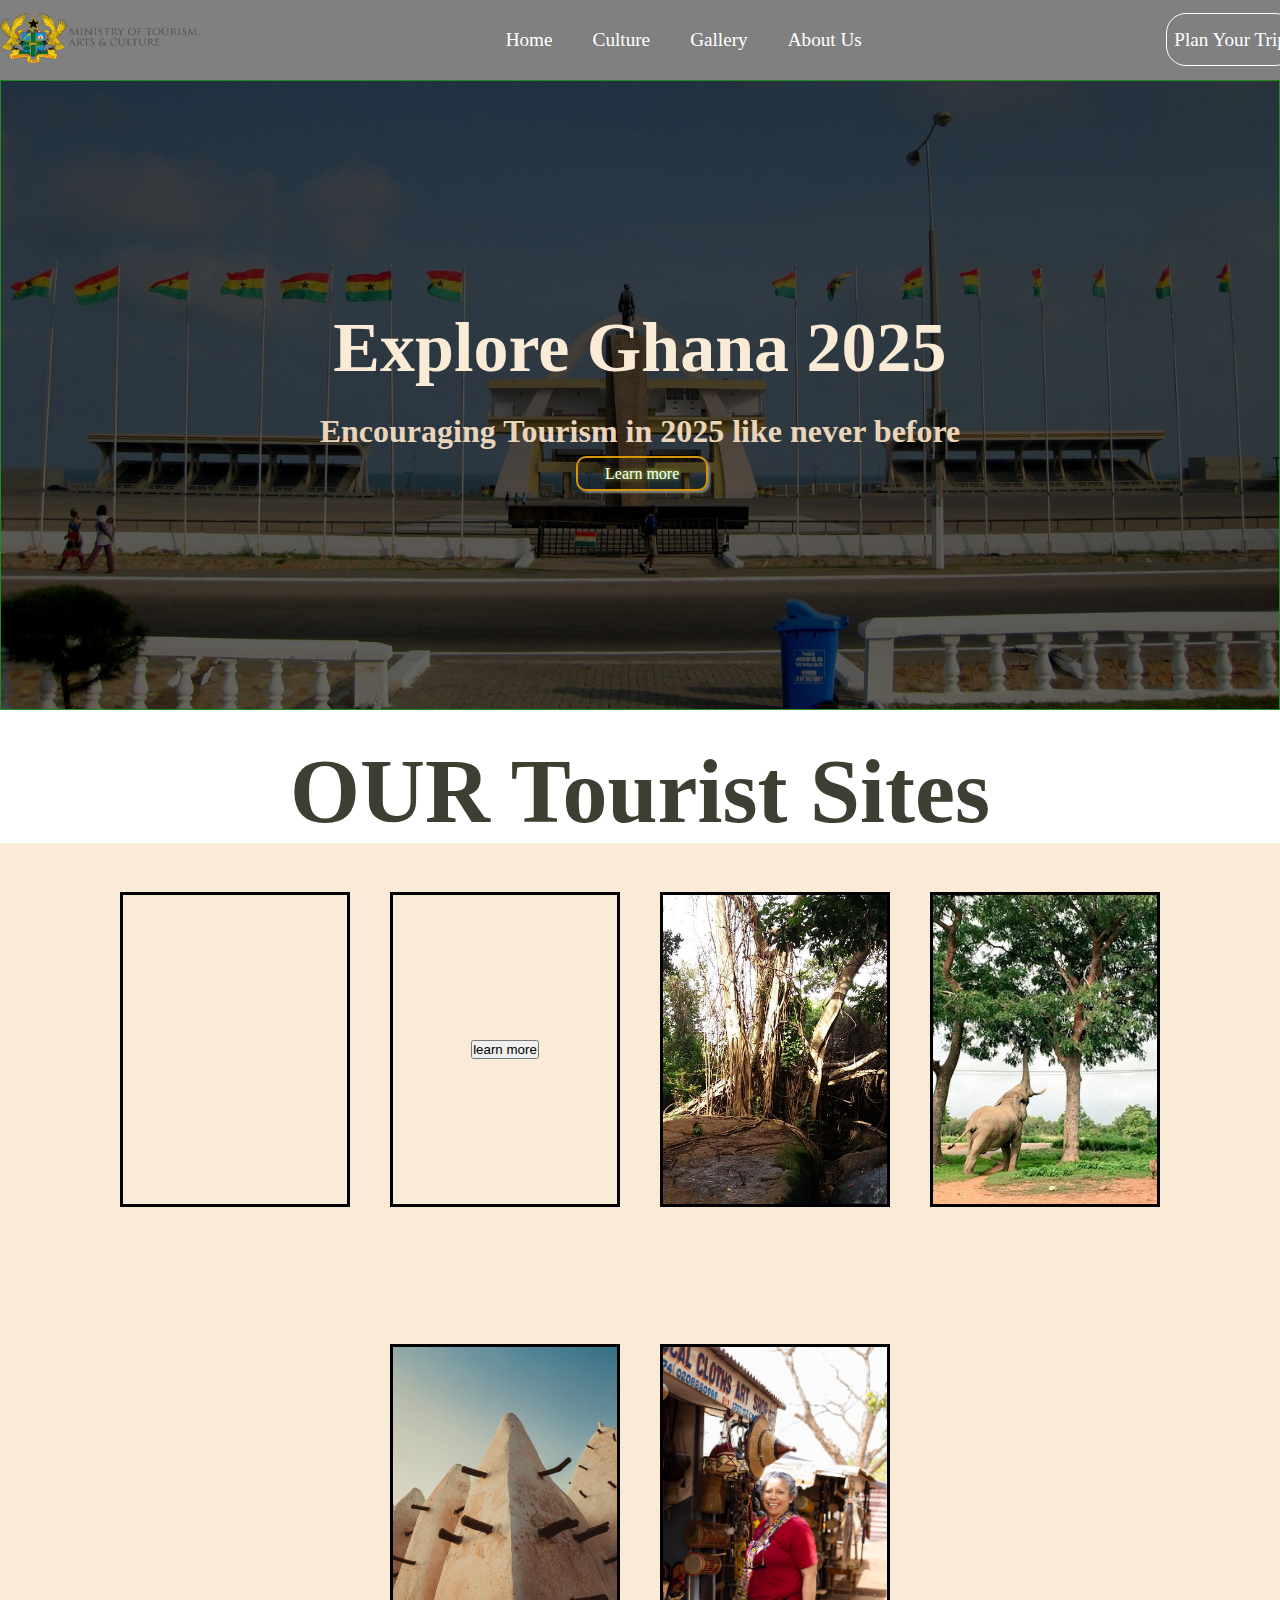
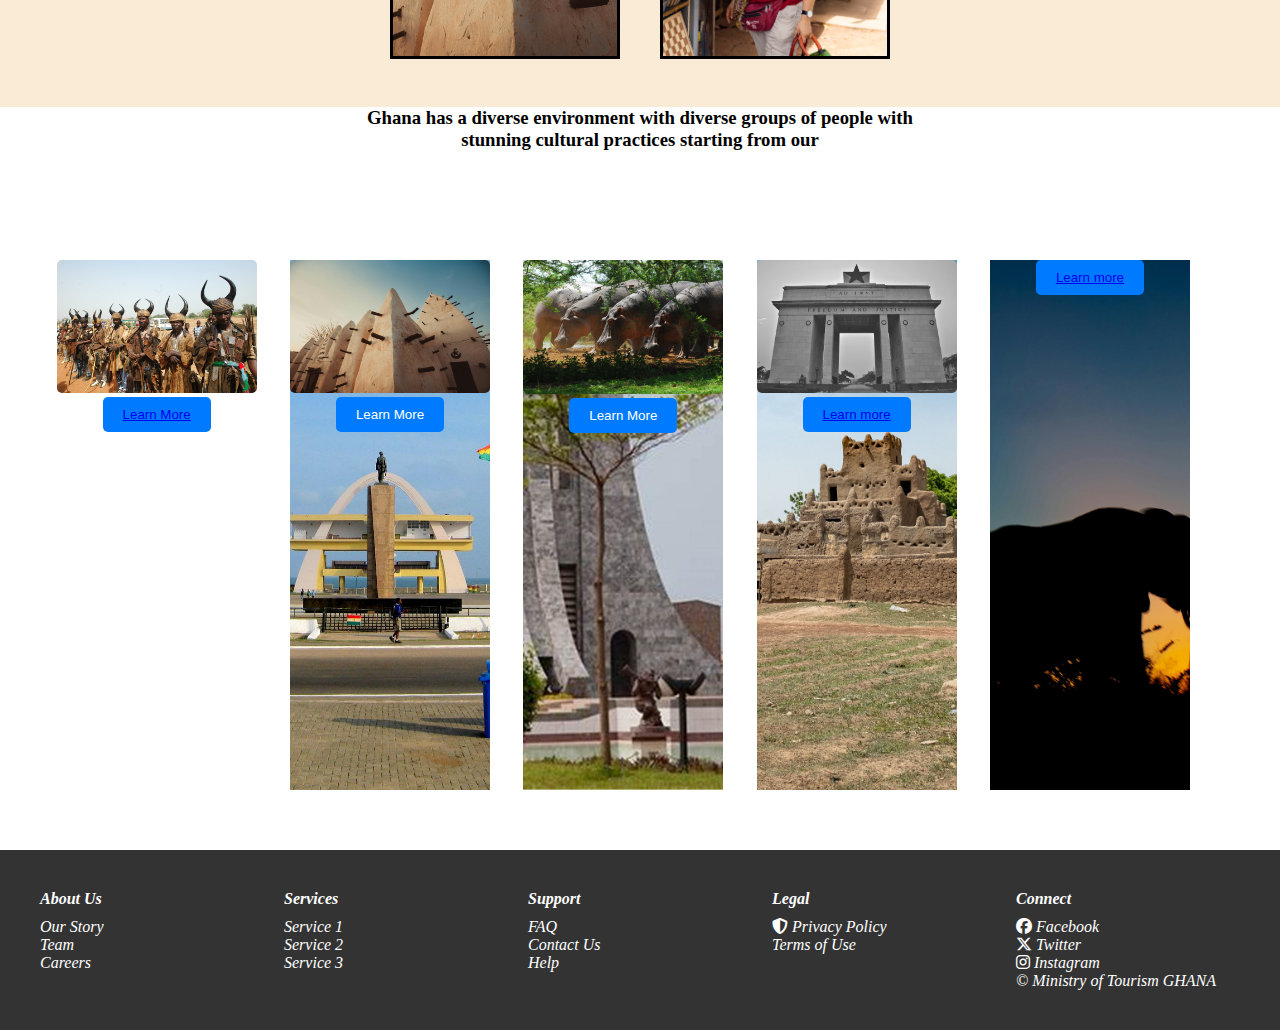
==== fuck/index.html @ 47a1dd21 "Update and rename sos.html to index.html" ====
<!DOCTYPE html>
<html lang="en">
<head>
    <meta charset="UTF-8">
    <meta name="viewport" content="width=device-width, initial-scale=1.0">
    <link rel="stylesheet" href="https://cdnjs.cloudflare.com/ajax/libs/font-awesome/6.7.2/css/all.min.css" integrity="sha512-Evv84Mr4kqVGRNSgIGL/F/aIDqQb7xQ2vcrdIwxfjThSH8CSR7PBEakCr51Ck+w+/U6swU2Im1vVX0SVk9ABhg==" crossorigin="anonymous" referrerpolicy="no-referrer" />
    <title>Tourism</title>
    <link rel="stylesheet" href="sou.css.css">
</head>
<body>
    <header>
        <div class="logo">
            <img src="ghtour.png" alt="" height="50px" width="200px">
        </div>
        <nav>
            <ul>
                <li><a href="sos.html">Home</a></li>
                <li><a href="pat.html">Culture</a></li>
                <li><a href="galla.html">Gallery</a></li>
                <!-- <li><a href="#">Destinations</a></li> -->
                <li><a href="exp.html">About Us</a></li>
                <li><a href="contact.html" class="button">Plan Your Trip</a></li>
            </ul>
        </nav>
    </header>
    <section>
        <div class="home">
            <div class="text">
                <h1>Explore Ghana 2025</h1>
                <h3>Encouraging  Tourism in 2025 like never before </h3>
                <span><a href="exp.html" class="learn  ">Learn more</a></span>

            </div>
            <div class="pic"></div>
        </div>
    </section>
    <div class="Culture">
        <div class="info"><h1>OUR Tourist Sites    </h1></div>
        <div class="boxc">
            <div class="cont forests">











                <button id="moree">learn more</button>
            </div>
            
            <div class="cont dances">  <a href="places.html"><button id="moree">learn more</button></a></div>
            <div class="cont people">  <button id="moree">learn more</button></div>
            <div class="cont festivals">  <button id="moree">learn more</button></div>
            <div class="cont foods">  <button id="moree"><a href="food.html">Learn More</a></button></div>
            <div class="cont places">  <button id="moree">learn more</button><a href="#" class="clicc"></a></div>
        </div>
        <h3><span>Ghana has a diverse environment with diverse groups of people with <br>
        stunning cultural practices starting from our   </span></h3>
    </div>
    <section class="feature-section">
        <div class="feature-box f1">
            <img src="dagbon.jpg" alt="Feature 1">
            <button class="learn-more-btn"><a href="monkeys.html">Learn More</a></button>
        </div>
        <div class="feature-box f2">
            <img src="lara.jpg" alt="Feature 2">
            <button class="learn-more-btn">Learn More</button>
        </div>
        <div class="feature-box f3">
            <img src="hippo.jpg" alt="Feature 3">
            <button class="learn-more-btn">Learn More</button>
        </div>
        <div class="feature-box f4">
            <img src="independence-square-2419577_1280.jpg" alt="Feature 4">
            <button class="learn-more-btn"><a href="ll.html">Learn more</a></button>
        </div>
        <div class="feature-box f5">
            <i>
            <button class="learn-more-btn"><a href="zeb.html">Learn more</a></button>
        </div>
    </section>
    <!-- <div id="gallery">
        <h1>Gallery</h1>
        <br>
        <h3>Ghana is calling you back
            <br>Discover hidden gems <br>
            in Ghana
        </h3>
        <div class="pht">
            <div class="items">
                <div class="wrt">
                    
                </div>
                <span>visit the Volta region
                    to explore the cultural heritage and the
                </span>
            </div>
            <div class="items">

                <div class="wrt">
                    
                </div>

            </div>
            <div class="items">
                <div class="wrt">
                    
                </div>
</div>
            <div class="items">
                <div class="wrt">
                    
                </div>
</div>
            <div class="items">
                <div class="wrt">
                    
                </div>
</div>
            <div class="items">
                <div class="wrt">
                    
                </div>
</div>
            
        </div>
<span><h3>every image has a story <br>
click to learn more about the image</h3></span>
    </div>  -->


    <!-- <div class="about">
        <h1>About Us</h1>
        <div class="bf">
        <div class="pro"></div>
        <div class="comment">
            <button>Learn more</button>
        </div>
    </div>
</div> -->
    
<footer>   
     <div>
        <h4>About Us</h4>
        <ul>
            <li><a href="#">Our Story</a></li>
            <li><a href="#">Team</a></li>
            <li><a href="#">Careers</a></li>
        </ul>
    </div>
    <div>
        <h4>Services</h4>
        <ul>
            <li><a href="#">Service 1</a></li>
            <li><a href="#">Service 2</a></li>
            <li><a href="#">Service 3</a></li>
        </ul>
    </div>
    <div>
        <h4>Support</h4>
        <ul>
            <li><a href="#">FAQ</a></li>
            <li><a href="#">Contact Us</a></li>
            <li><a href="#">Help</a></li>
        </ul>
    </div>
    <div>
        <h4>Legal</h4>
        <ul>
            <li><a href="#"><i class="fa-solid fa-shield-halved"></i>  Privacy Policy</a></li>
            <li><a href="#">Terms of Use</a></li>
        </ul>
    </div>
    <div>
        <h4>Connect</h4>
        <ul>
            <li><a href="#"><i class="fa-brands fa-facebook"></i>  Facebook</a></li>
            <li><a href="#"><i class="fa-brands fa-x-twitter"></i>  Twitter</a></li>
            <li><a href="#">  <i class="fa-brands fa-instagram"></i> Instagram</a></li>
            <li><a href="#">&copy; Ministry of Tourism GHANA </a></li>


        </ul>
    </div>
</footer>
    
</body>
</html>





<style>
    *{
    padding:0px;
    margin: 0px;
    box-sizing: border-box;
}
header{
    width: 100%;
    height: 5rem;
    display: flex;
    background-color: grey;
}
.logo{
    width: 20%;
    height: 100%;
/* border: 1px solid yellow;    */
justify-items: center;
align-content: center;
}
.logo h1{
    color: rgb(219, 219, 15);
    font-size: 40px;
}

nav{
    width: 80%;
    height: 100%;
    align-content: center;
    justify-items: center;
    /* border: 1px solid green; */
}
nav ul{
    display: flex;
    gap: 40px;
}

nav ul>li{
    list-style-type: none;
}
nav li >a{
    text-decoration: none;
    text-transform: capitalize;
    color:white;
    font-size: larger;
}
.button{
    padding: 15px 7px 15px 7px;
     border: 1px solid white; 
    border-radius: 20px;
    position: relative;
    right: -7cm;
}
section{
    height: 70vh;
    width: 100%;
}
.home{
    background:linear-gradient(rgba(0, 0, 0, 0.719),rgba(0, 0, 0, 0.678), rgba(0, 0, 0, 0.603)), url(ME.jpg) ;
    object-fit: cover;
    background-position:center ;
    background-size: cover;
    filter:none  ;
    height: 100%;
    width: 100%;
    display: flex;

    
}

.text{
    width: 100%;
    height: 100%;
    border: 1px solid forestgreen;
    align-content: center;
    justify-content: center;  
}
.text h1{
    font-size: 70px;
    text-align: center;
    color: antiquewhite;
}
.text h3{
    text-align: center;
    font-size: xx-large; 
    color: rgb(235, 213, 186); 
    margin-top: 25px;
    margin-bottom: 15px;
}
.learn{
    justify-content: center;  
    margin-left:45% ;
    box-shadow: 2px 2px 2px grey;
} 

span .learn{
    padding: 7px 27px 7px 27px;
    border: 2px solid rgb(214, 149, 7);
    border-radius: 10px;
    margin-top: 3rem;
    text-decoration: none;
    color: white;
    text-shadow: 0px 0px 4px greenyellow;
}
.Culture{
    justify-content: center ;
    width: 100%;
    height: 120vh;
    text-align: center;
    margin-top: 30px;
}


.info{
    text-transform: capitalize;
    font-size: 45px;
    color: rgb(63, 62, 51);
}
.boxc{
    display: flex;
    height: 80%;
    background-color: antiquewhite;
    gap: 40px;
    align-items: center;
    justify-content: center;
    overflow: hidden;
    flex-wrap: wrap;
    
}
.festivals{
    background-position: center;
    background-size: cover;
    background-image: url(grassroot-tours-ghana.jpg);
}
.cont{
    height: 35vh;
    width: 230px;
    border: 3px solid;
    transition: 0.3s ease-in-out;
    justify-items: center;
    align-content: center;
}
.cont:hover{
transform: translateY(10px);
height: calc(17rem);
}
.places{
    background-image: url(2024-4-TAMALE-Ghana-MO-Outing-Team-259-copy-934x1400.jpg);
    background-position: center;
    background-size: cover;
 /* transition: ease-in 5s; */
    animation: swap 30s  infinite steps(1) ;
}
@keyframes swap {
    0%{
        background-image:url(beauty-sight-of-ghana\ \(1\).jpg) ;

    }
    30%{
        background-image: url(33042719028_2bf2215e3c.jpg);
    }
    60%{
        background-image: url(48588842507_7f8c8dc2c7.webp);
    }

    100%{
        background-image: url(alvast-een-kijkje.jpg);
    }
}

.people{
    background-image: url(beauty-sight-of-ghana.jpg);
    background-position: center;
    background-size: cover;
    transition: 30s;
animation: chan infinite steps(1);
}
/* @keyframes chan { */
    0%{}
    100%{background-image: ;}
    
}
.dances{
    background-image:url(caption\ \(3\).jpg);
    background-position: center;
    background-size: cover;
}
/* @keyframes  {
    0%{}
    100%{background-image: ;} 
}*/

.customs{
    background-image: url(p.jpg);
    background-position: center;
    background-size: cover;

}
/* @keyframes  {
    0%{}
    100%{background-image: ;}
} */

.cont>button{
    padding: 20px 50px 20px 50px;
    z-index :-2 ;
    color: rgb(11, 118, 212)    ;
    border-radius: 10px;
    position: relative;
    transform: scale(0.5);
    bottom: -90px;
    transition: ease-out 0.5s;
    animation: appear 1 linear ;
}
.forests{
    animation: leff 30s ease-in-out;
    background-position: center;
    background-size: cover;
    transition: 0.3s ease-in-out;
}

@keyframes leff {
    0%{
        background-image:  url(independence-square-2419577_1280.jpg);
       
    }
    100%{
        background-image:url(mongo.jpg) ;
    }
    
}



.foods{
    background-image: url(lara.jpg);
    background-position: center;
    background-size: cover; 
    animation-name: gone;
    animation-duration: 30s;
    transition: steps(1) 0.3s   ;
}
 @keyframes gone {
    0%{ background-image:  url(dagbon.jpg);}
    20%{ background-image: url(hippo.jpg);}
    40%{background-image: url(gambaga1.jpg);}
    60%{background-image:url(Salaga-3.jpeg);}
    100%{background-image: url(pexels-pixabay-247431.jpg);}
} 
 
.pht{
    display: flex;
    flex-direction: row;
    /* overflow-x: scroll;
    scroll-snap-type: mandatory; */
    scrollbar-width: 50%;
    gap: 20px;
    width: 100%;
    max-width: 101%; 
    min-width: 500px;
    background-color: beige;
    padding: 30px;
}


.items{
    height: 40vh; 
    width: 400px;
    background-color: black;
    display: flex;
    flex-direction: column;
    transition: 0.3s ease-in-out;
    
}
#gallery{
    height: 70vh;
    width: 100%;
    justify-items: center;
    margin-top: 30px;
    background-color: goldenrod;

}
#gallery  h1{
    font-size: 70px;
    color: rgb(66, 30, 30);
    text-shadow: 2px 0.7px 2px brown;


}

#gallery h3{
    font-size: 30px;
    margin-top:20px ;
    background-color: rgb(233, 233, 85);
    width: 100%;
    color: rgb(228, 147, 48);
    width: 100%;
    text-align: center;

}
.wrt{
    height: 30vh;
    background-color: rgb(136, 136, 39);
    transition: 0.3s ease-in-out;
    
}
.wrt:hover{
    
    height: 35vh;
}
.items:hover{
    transform: translateY(7px);
    transition: 0.3s ease-in-out;
}
.items span{
    color: aqua;
    font-family: 'Franklin Gothic Medium', 'Arial Narrow', Arial, sans-serif;
}
.items:hover{
    height: 35vh;
    background-color: rgba(0, 0, 0, 0.301);
}

.about{
    height: 40vh;
    width: 100%;
    background-color: beige;
    margin-top: 45px;
    /* display: flex;
    border: 1px solid blue;
    text-align: center;
    justify-content: center; */

}

.bf{

    display: flex;
    border: 1px solid blue;
    text-align: center;
    justify-content: center; 

}
.pro{
    width: calc(100%/2);
    height: 20vh;
    background-color: black;
    margin-left: -30%;
}

.gallery h3{
    font-size:30px ;
    color: rgb(243, 159, 159);
}

/* .footer{
    width: 100%;
    height: 35vh;
    background-color: black;
    border: 2px solid;
} */



.end{
    height: 30vh;
    width: 100%;
    background-color: ;
}




@media screen  and (max-width:400px){
    body{
        display: grid;
        grid-template-areas: 'header'
        'nav'
        'home'
        'home'
        'footer';
    }
    header{
        grid-area: header;
        overflow: hidden;
        justify-content: center;
        align-items: center;
        display: flex;
        overflow: hidden;
        width: 100%;
        min-width: 100px;
    }
.logo{
    width: 80px;

}

    
}


.feature-section {
    display: flex;
    justify-content: space-around;
    padding: 40px;
    flex-wrap: wrap;
}

.feature-box {
    /* background-image: url(huy-nguyen-U3WxoIA7Nvo-unsplash.jpg); */
    background-position: center;
    background-size: cover;
    width: 200px;
    text-align: center;
    margin-bottom: 20px;
}

.f1{
    background-image: url(bacground.jpg);
    background-position: center;
    background-size: cover;
}

.f2{
    background-image:url(ME.jpg) ;
    background-position: center;
    background-size: cover;
}
.f3{
    background-image: url(OIP\ \(1\).jpeg);
    background-position: center;
    background-size: cover;
}

.f4{
    background-image:url(zayaa.jpg) ;
    background-position: center;
    background-size: cover;
}
.f5{
    background-image:url(pexels-renato-conti-1385524-2677843.jpg) ;
    background-position: center;
    background-size: cover;
}


.feature-box img {
    max-width: 100%;
    height: auto;
    border-radius: 5px;
}

.learn-more-btn {
    background-color: #007bff;
    color: white;
    padding: 10px 20px;
    border: none;
    border-radius: 5px;
    cursor: pointer;
    transition: transform 0.3s ease;
}

.learn-more-btn:hover {
    transform: translateY(5px);
}


footer {
    background-color: #333;
    color: white;
    padding: 40px;
    display: grid;
    grid-template-columns: repeat(auto-fit, minmax(200px, 1fr));
    gap: 20px;
}

footer h4 {
    margin-bottom: 10px;
}

footer ul {
    list-style: none;
    padding: 0;
}

footer a {
    color: white;
    text-decoration: none;
}
</style>
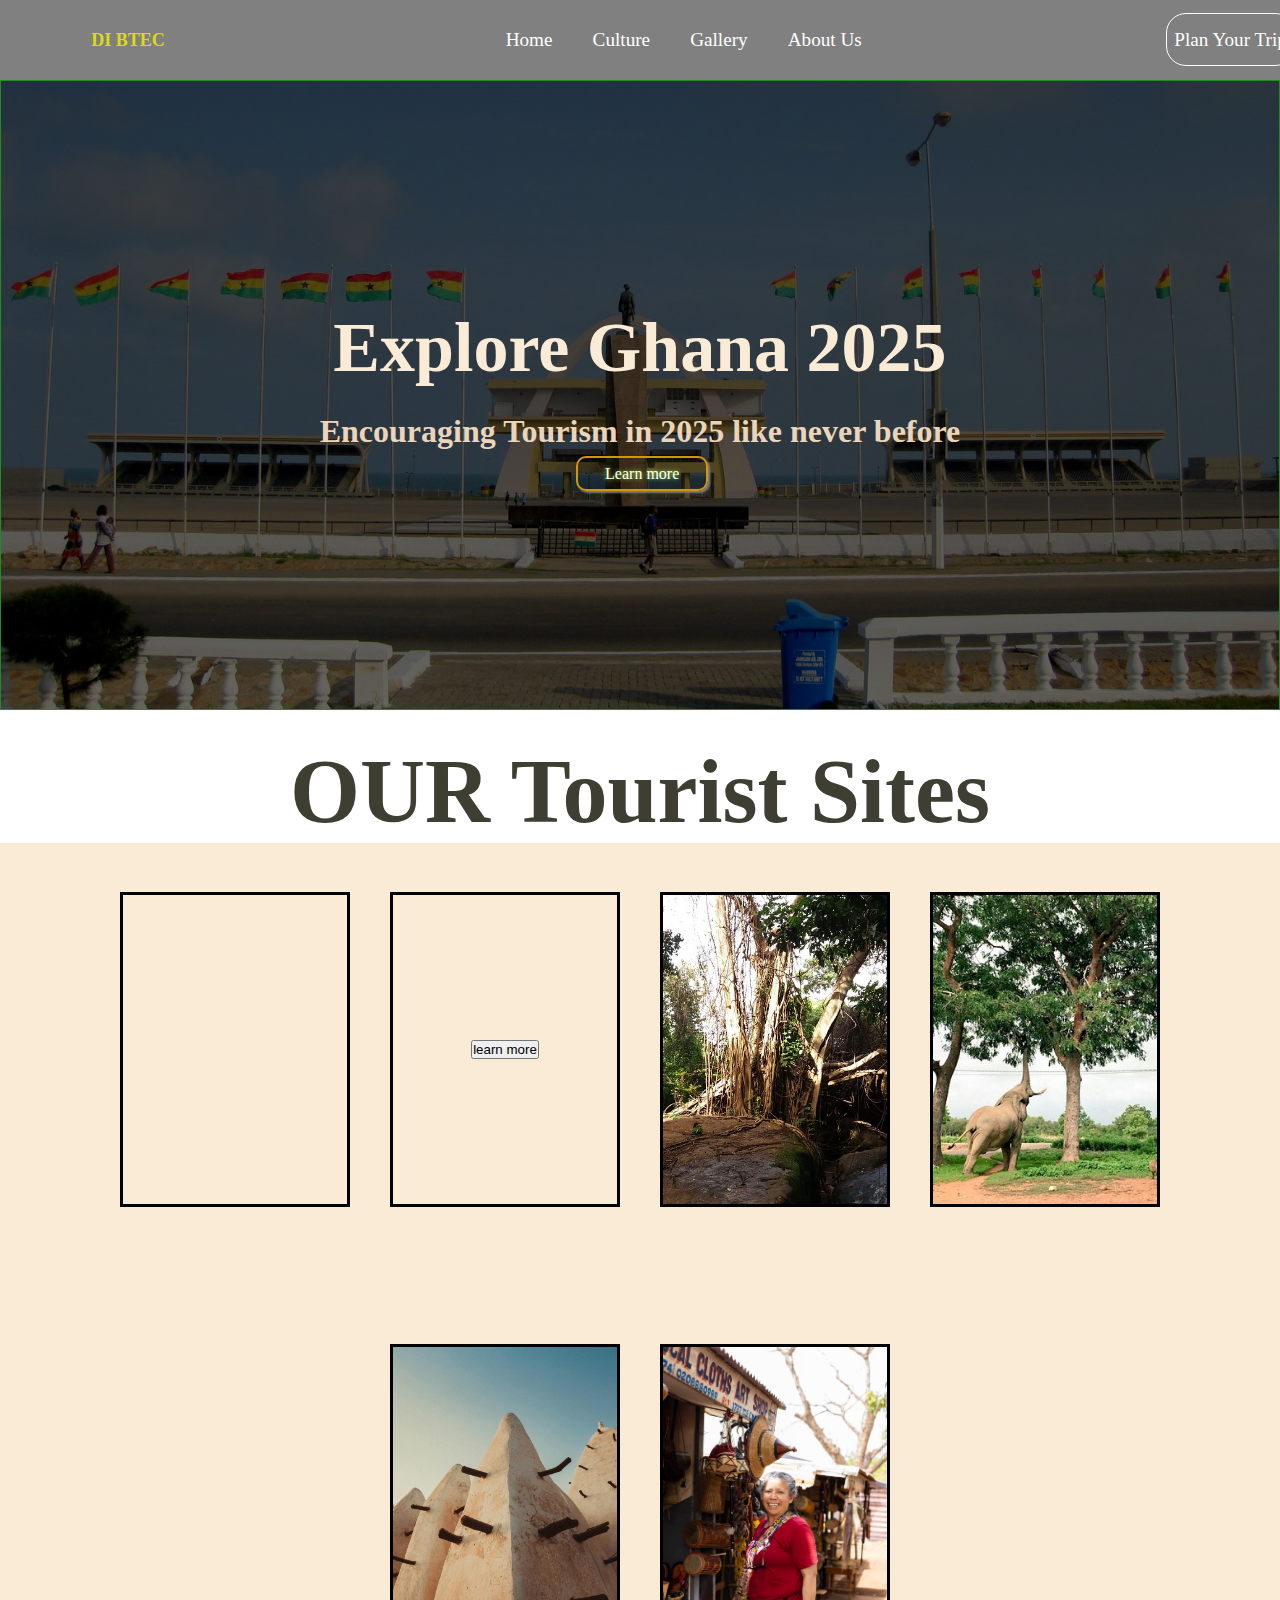
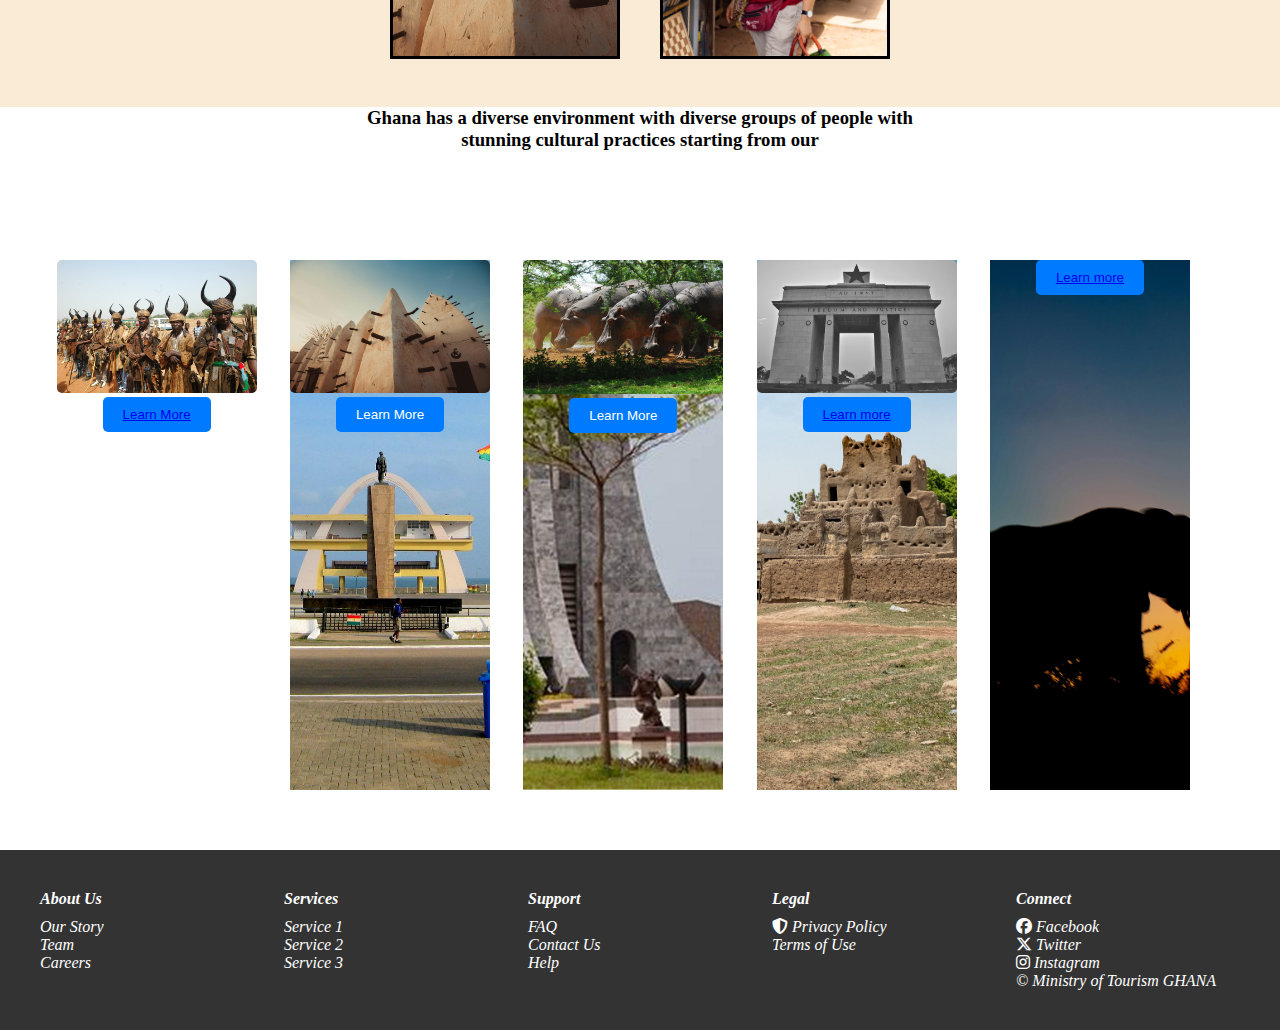
==== commit 784e7166: "Update index.html" ====
--- a/fuck/index.html
+++ b/fuck/index.html
@@ -10,11 +10,12 @@
 <body>
     <header>
         <div class="logo">
-            <img src="ghtour.png" alt="" height="50px" width="200px">
+            <h1 style="font-size:18px; font-weight:700;">DI BTEC</h1> 
+<!--             <img src="ghtour.png" alt="" height="50px" width="200px"> -->
         </div>
         <nav>
             <ul>
-                <li><a href="sos.html">Home</a></li>
+                <li><a href="index.html">Home</a></li>
                 <li><a href="pat.html">Culture</a></li>
                 <li><a href="galla.html">Gallery</a></li>
                 <!-- <li><a href="#">Destinations</a></li> -->
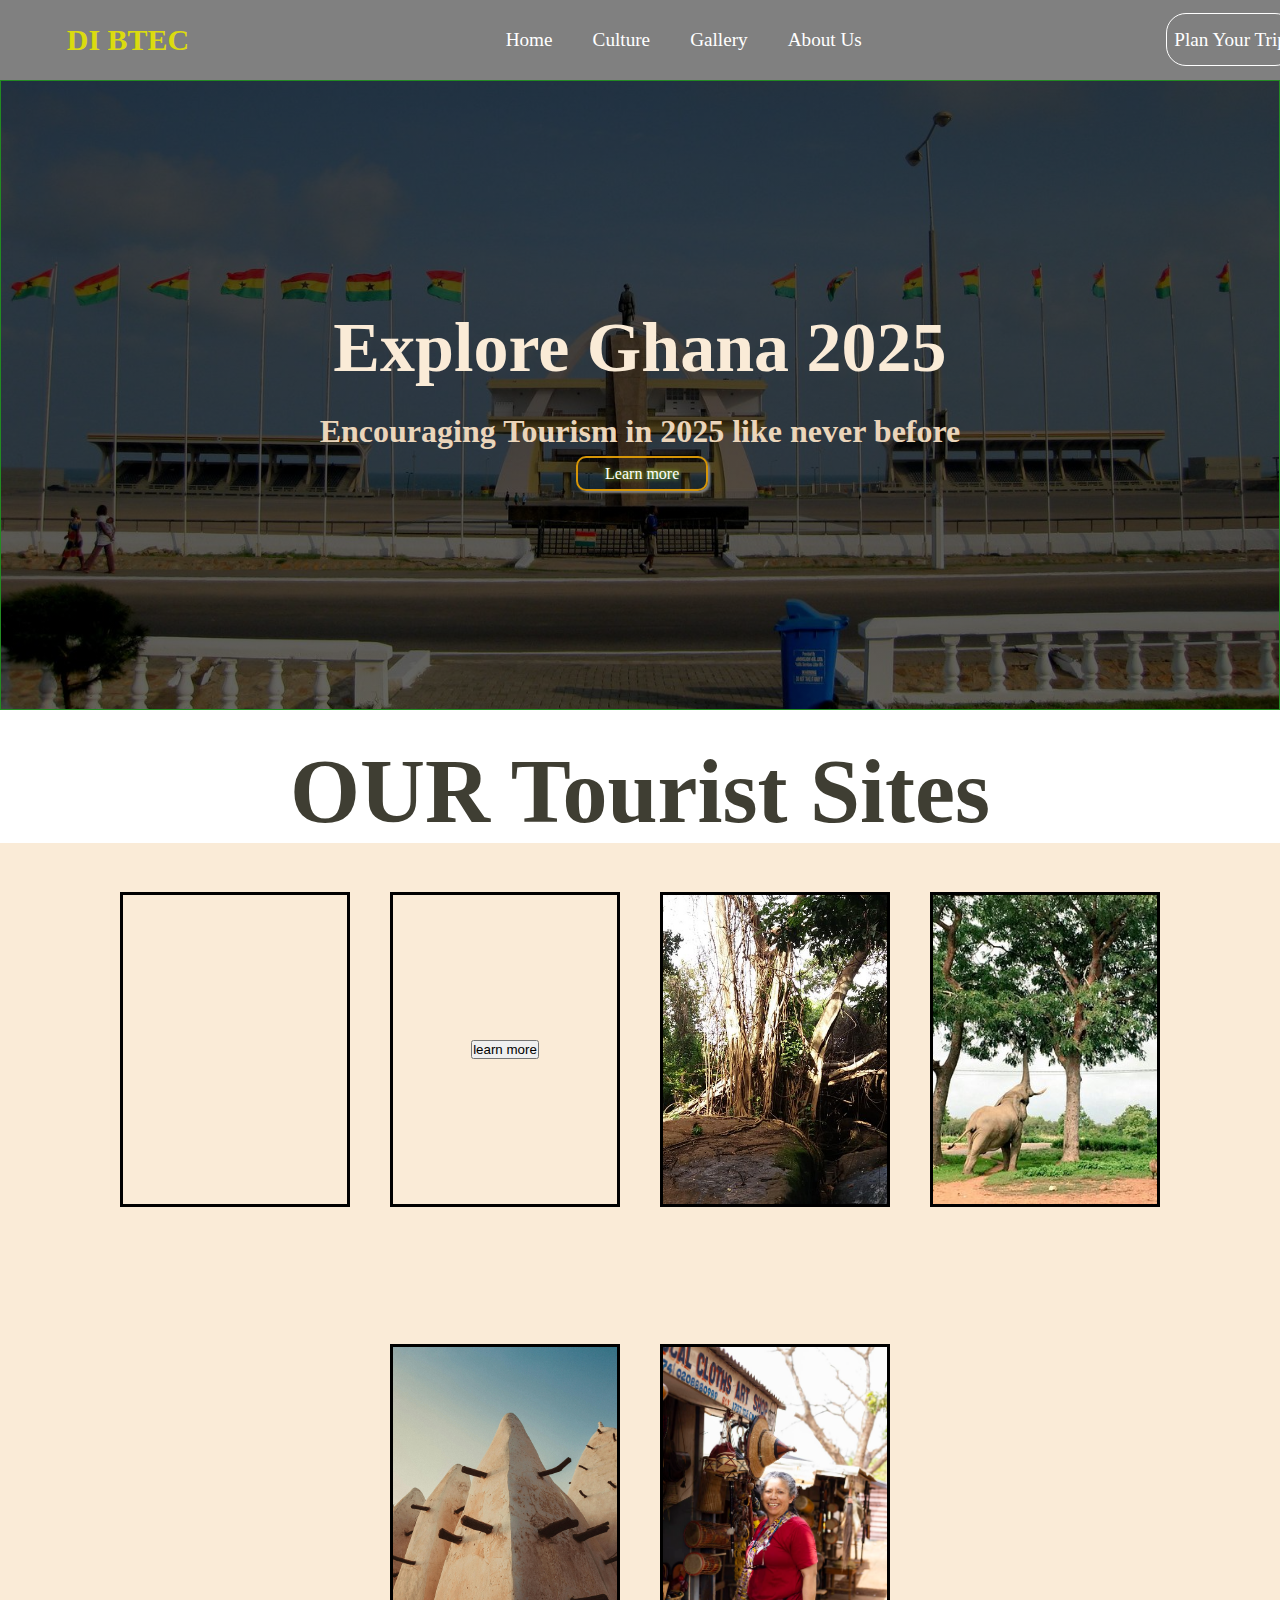
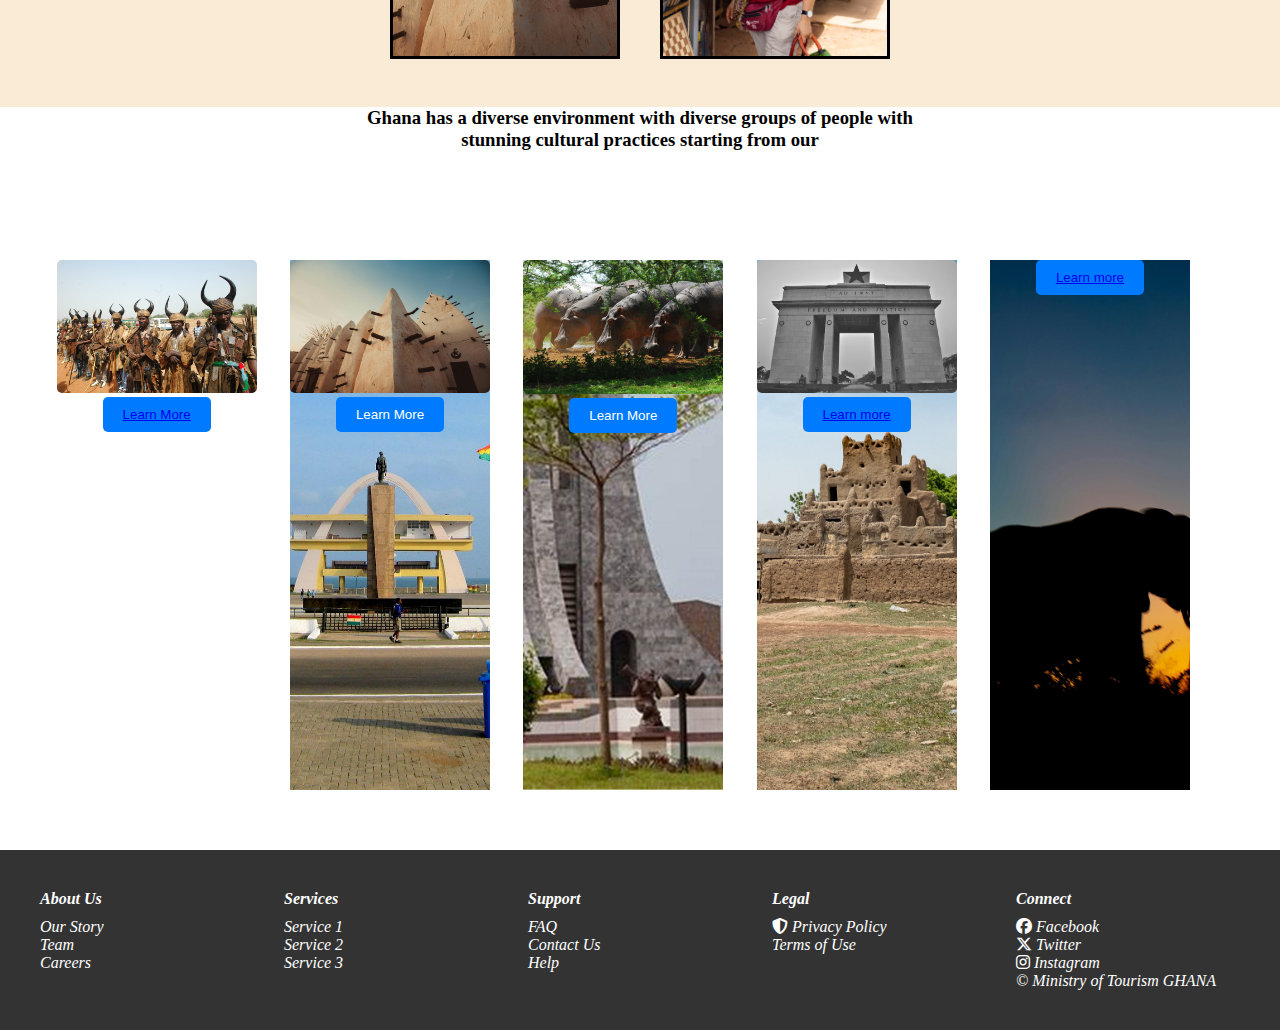
==== commit 6a9cf14a: "Update index.html" ====
--- a/fuck/index.html
+++ b/fuck/index.html
@@ -10,7 +10,7 @@
 <body>
     <header>
         <div class="logo">
-            <h1 style="font-size:18px; font-weight:700;">DI BTEC</h1> 
+            <h1 style="font-size:30px; font-weight:700;">DI BTEC</h1> 
 <!--             <img src="ghtour.png" alt="" height="50px" width="200px"> -->
         </div>
         <nav>
